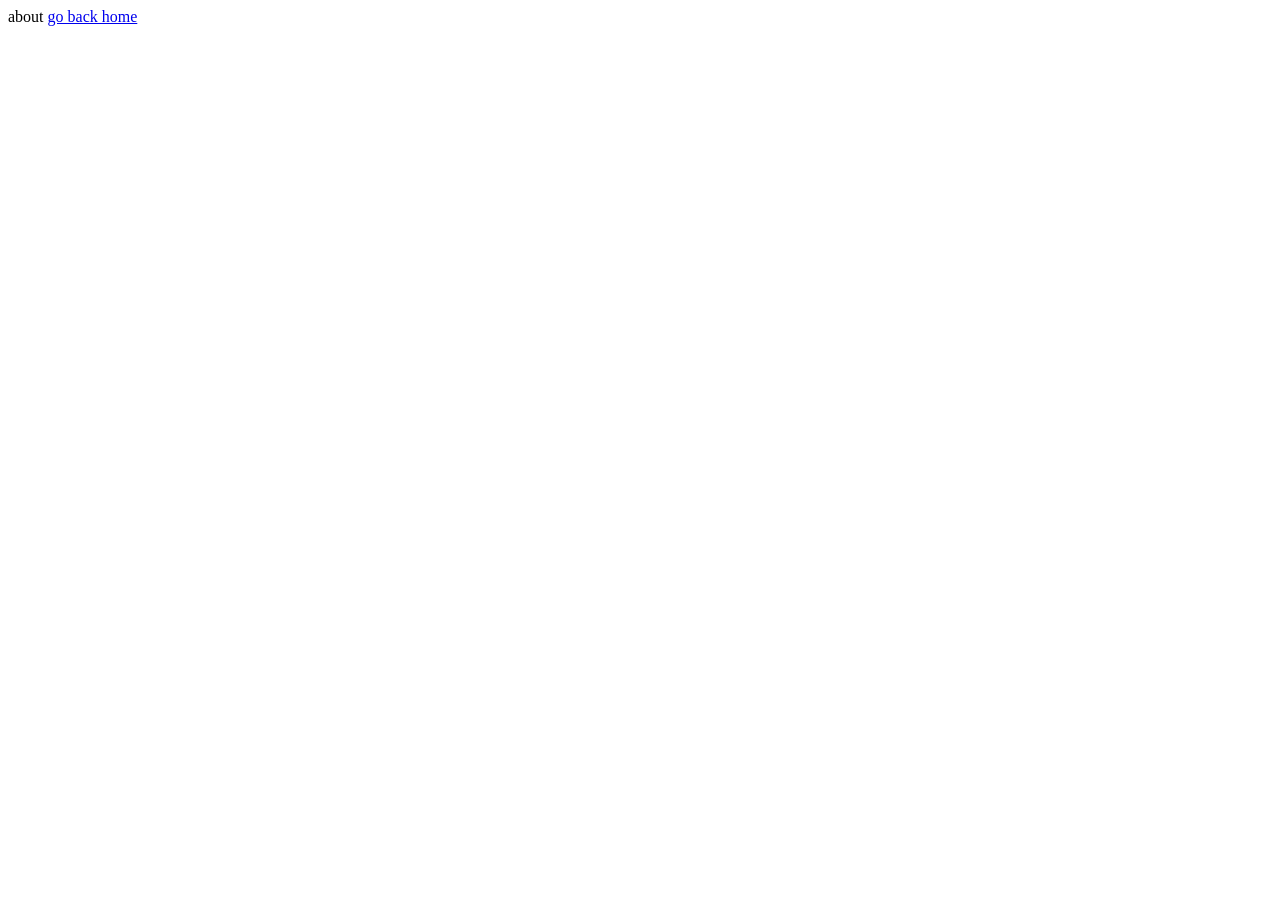
==== about.html @ 474b7937 "" ====
<!DOCTYPE html>
<html lang="en">
<head>
    <meta charset="UTF-8">
    <meta name="viewport" content="width=device-width, initial-scale=1.0">
    <title>About Us</title>
</head>
<body>
    about 
    <a href="/">go back home</a>
</body>
</html>
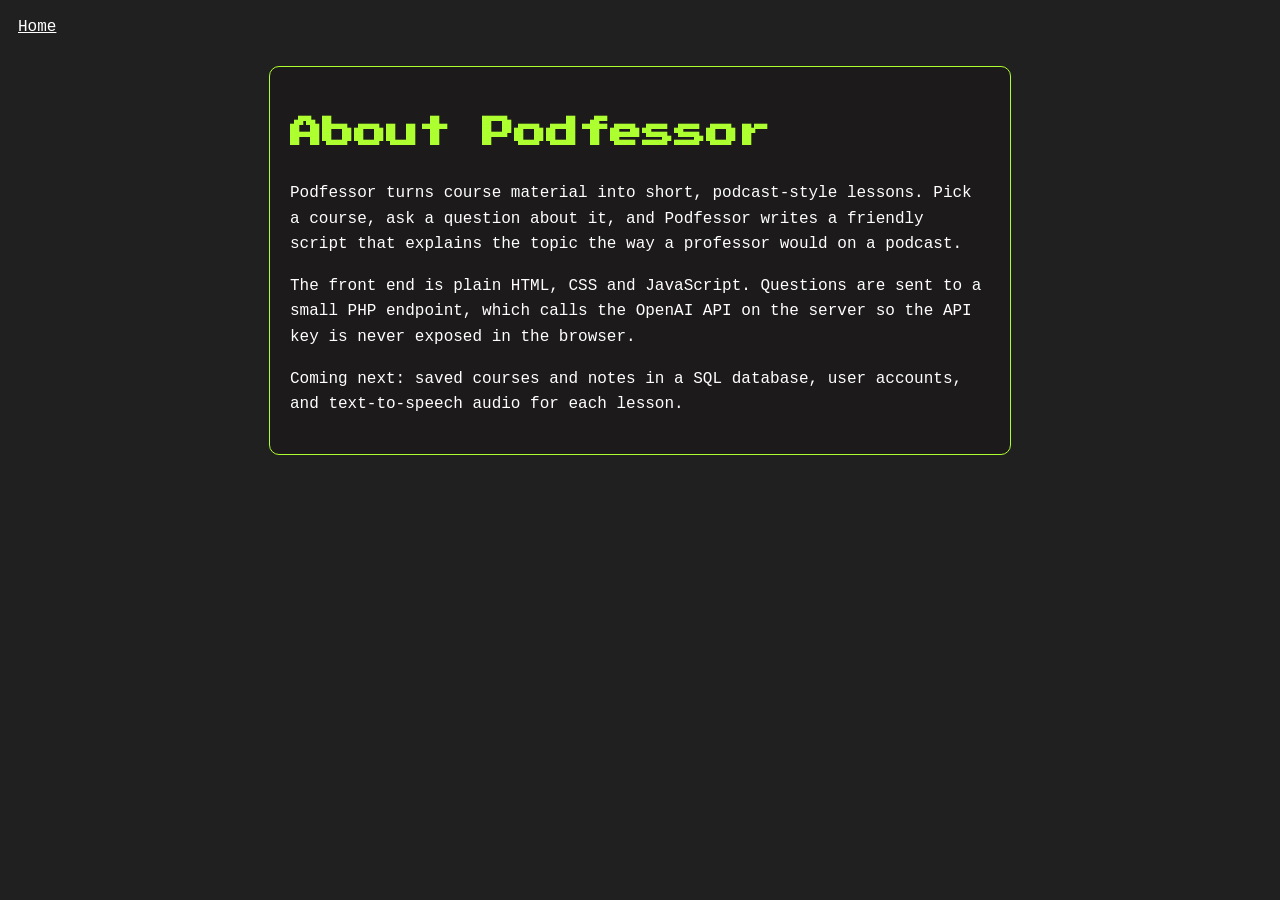
==== commit 502f9cf1: "Move OpenAI call server-side, fix broken page pieces, add README - Add api/chat.php: validates the q" ====
--- a/about.html
+++ b/about.html
@@ -3,10 +3,34 @@
 <head>
     <meta charset="UTF-8">
     <meta name="viewport" content="width=device-width, initial-scale=1.0">
-    <title>About Us</title>
+    <title>About Podfessor</title>
+    <link rel="stylesheet" href="css/styles.css">
+    <link rel="preconnect" href="https://fonts.googleapis.com">
+    <link rel="preconnect" href="https://fonts.gstatic.com" crossorigin>
+    <link href="https://fonts.googleapis.com/css2?family=Press+Start+2P&display=swap" rel="stylesheet">
 </head>
-<body>
-    about 
-    <a href="/">go back home</a>
+<body style="background-color: #202020; color: greenyellow; font-family: 'Courier New', Courier, monospace">
+    <nav class="navbar">
+        <a href="index.html">Home</a>
+    </nav>
+
+    <div class="section about">
+        <h1>About Podfessor</h1>
+        <p>
+            Podfessor turns course material into short, podcast-style lessons.
+            Pick a course, ask a question about it, and Podfessor writes a
+            friendly script that explains the topic the way a professor would
+            on a podcast.
+        </p>
+        <p>
+            The front end is plain HTML, CSS and JavaScript. Questions are sent
+            to a small PHP endpoint, which calls the OpenAI API on the server so
+            the API key is never exposed in the browser.
+        </p>
+        <p>
+            Coming next: saved courses and notes in a SQL database, user
+            accounts, and text-to-speech audio for each lesson.
+        </p>
+    </div>
 </body>
-</html>+</html>
--- a/css/styles.css
+++ b/css/styles.css
@@ -0,0 +1,163 @@
+p {
+    color: white;
+}
+
+body {
+    background-color: #000000;
+    color: white;
+}
+
+a {
+    color: white;
+}
+
+a:visited {
+    color: grey;
+}
+
+h1 {
+    font-family: 'Press Start 2P'
+}
+
+.card {
+    border: 1px solid greenyellow;
+    padding: 10px;
+    margin: 20px;
+    color: white;
+    width: 25%;
+    border-radius: 10px;
+    text-align: center;
+
+}
+
+.card:hover {
+    background-color: #2f2d2d;
+    cursor: pointer;
+}
+
+/* div {
+    border: 1px greenyellow solid;
+    border-radius: 10px;
+} */
+
+img {
+    border-radius: 10px;
+    /* width: 80%; */
+    /* padding: 10px; */
+    vertical-align: center;
+    width: 100%;
+}
+
+.button {
+    margin: 10px;
+    padding: 10px;
+    border-radius: 10px;
+    background-color: greenyellow;
+    color: black;
+    font-weight: bold;
+    font-size: 10px;
+    /* background-image: url("https://plus.unsplash.com/premium_photo-1663045661039-32a3b7e93ad3?ixlib=rb-4.1.0&ixid=M3wxMjA3fDB8MHxwaG90by1wYWdlfHx8fGVufDB8fHx8fA%3D%3D&auto=format&fit=crop&q=80&w=1170") */
+    background-image: radial-gradient(circle, greenyellow, yellow);
+
+}
+
+.button:hover {
+    background-color: yellow;
+    cursor: pointer;
+}
+
+.navbar {
+    padding: 10px;
+    display: flex;
+    justify-content: space-between;
+}
+
+input {
+    padding: 13px;
+    border-radius: 10px;
+    border: solid 1px grey;
+    width: 300px;
+    background-color: black;
+    color: white;
+}
+
+input:focus {
+    outline: none;
+    border: solid 2px greenyellow;
+    color: white;
+}
+
+.search-button {
+    /* round button */
+    border-radius: 50%;
+    width: 40px;
+    height: 40px;
+    padding: 10px;
+    background-color: greenyellow;
+    border: none;
+    cursor: pointer;
+}
+
+.login-menu {
+    display: flex;
+    justify-content: space-evenly;
+    align-items: center;
+    width: 300px;
+}
+
+.login-button {
+    padding: 10px;
+    border-radius: 10px;
+    background-color: greenyellow;
+    border: none;
+    cursor: pointer;
+}
+
+.login-button:hover {
+    background-color: yellow;
+}
+
+#cardsContainer {
+    display: flex;
+    flex-wrap: wrap;
+    justify-content: center;
+}
+
+.section {
+    margin: 20px;
+    padding: 20px;
+    border: 1px solid greenyellow;
+    border-radius: 10px;
+    height: 80%;
+    background-color: #1c1a1a;
+}
+
+main {
+    display: flex;
+    /* flex-direction: column; */
+}
+.chat-reply {
+    white-space: pre-wrap;
+    border-top: 1px solid #333;
+    padding-top: 10px;
+}
+
+.chat-loading {
+    color: grey;
+    font-style: italic;
+}
+
+.chat-error {
+    color: #ff6b6b;
+}
+
+.search-button:disabled {
+    opacity: 0.5;
+    cursor: wait;
+}
+
+.about {
+    max-width: 700px;
+    margin: 20px auto;
+    line-height: 1.6;
+}
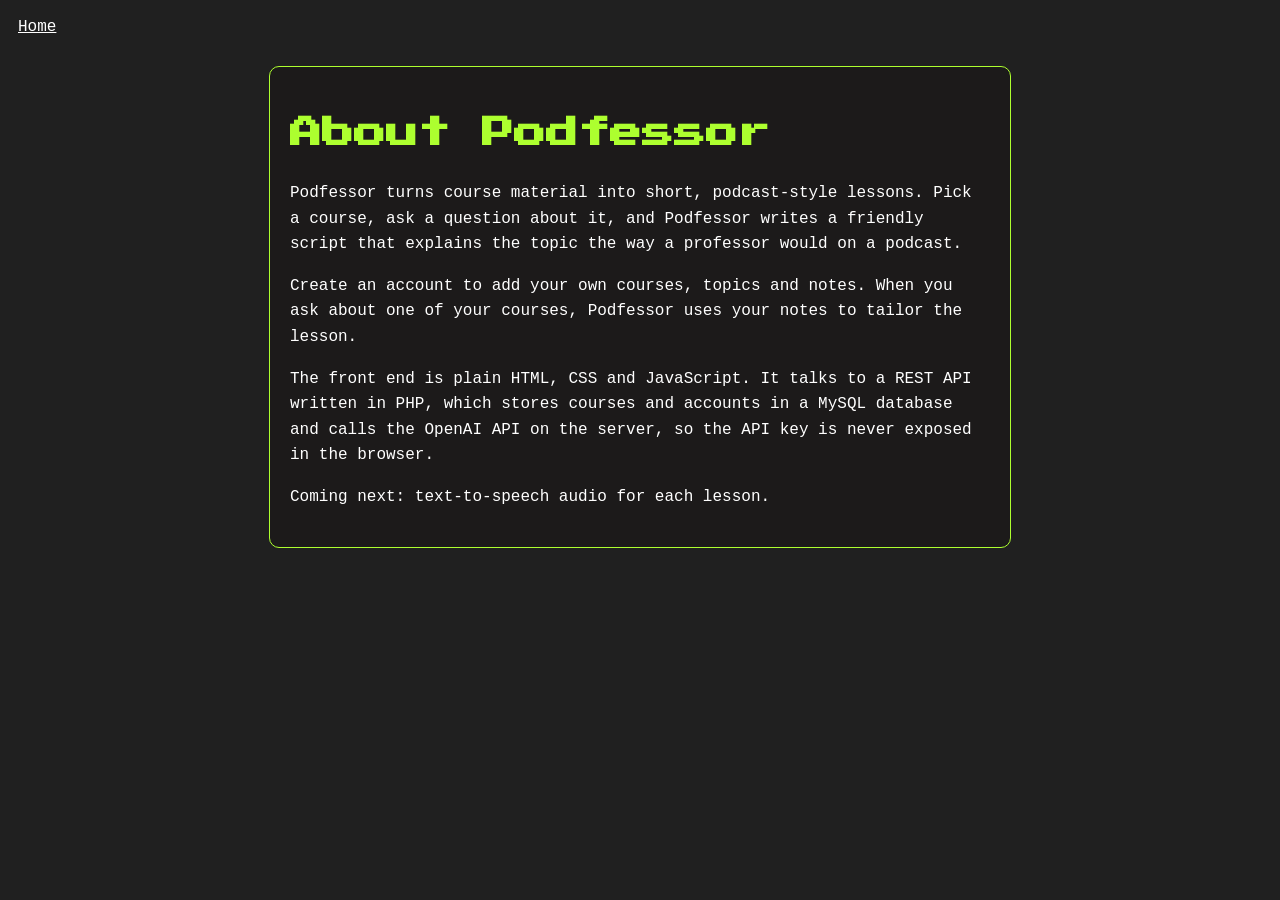
==== commit 91232fbe: "Add MySQL database, PHP REST API, user accounts and course editing Back end - database/schema.sql an" ====
--- a/about.html
+++ b/about.html
@@ -23,13 +23,18 @@
             on a podcast.
         </p>
         <p>
-            The front end is plain HTML, CSS and JavaScript. Questions are sent
-            to a small PHP endpoint, which calls the OpenAI API on the server so
-            the API key is never exposed in the browser.
+            Create an account to add your own courses, topics and notes.
+            When you ask about one of your courses, Podfessor uses your notes
+            to tailor the lesson.
         </p>
         <p>
-            Coming next: saved courses and notes in a SQL database, user
-            accounts, and text-to-speech audio for each lesson.
+            The front end is plain HTML, CSS and JavaScript. It talks to a REST
+            API written in PHP, which stores courses and accounts in a MySQL
+            database and calls the OpenAI API on the server, so the API key is
+            never exposed in the browser.
+        </p>
+        <p>
+            Coming next: text-to-speech audio for each lesson.
         </p>
     </div>
 </body>
--- a/css/styles.css
+++ b/css/styles.css
@@ -100,9 +100,10 @@
 
 .login-menu {
     display: flex;
-    justify-content: space-evenly;
+    flex-wrap: wrap;
+    justify-content: flex-end;
     align-items: center;
-    width: 300px;
+    gap: 15px;
 }
 
 .login-button {
@@ -161,3 +162,116 @@
     margin: 20px auto;
     line-height: 1.6;
 }
+
+.button[aria-pressed="true"] {
+    outline: 2px solid white;
+}
+
+.course-code {
+    display: inline-block;
+    cursor: default;
+}
+
+.course-semester {
+    color: grey;
+    font-size: 12px;
+}
+
+.card-actions {
+    display: flex;
+    justify-content: center;
+    gap: 15px;
+    margin-top: 10px;
+}
+
+.link-button {
+    background: none;
+    border: none;
+    color: #ff6b6b;
+    font: inherit;
+    text-decoration: underline;
+    cursor: pointer;
+}
+
+.form-page {
+    max-width: 500px;
+    margin: 20px auto;
+}
+
+.stacked-form {
+    display: flex;
+    flex-direction: column;
+    gap: 6px;
+}
+
+.stacked-form label {
+    margin-top: 10px;
+    color: white;
+}
+
+.stacked-form input,
+.stacked-form select,
+.stacked-form textarea {
+    width: 100%;
+    box-sizing: border-box;
+}
+
+select,
+textarea {
+    padding: 10px;
+    border-radius: 10px;
+    border: solid 1px grey;
+    background-color: black;
+    color: white;
+    font: inherit;
+}
+
+#chatCourse {
+    width: 100%;
+    margin-bottom: 10px;
+}
+
+[aria-invalid="true"] {
+    border: solid 2px #ff6b6b;
+}
+
+.field-error {
+    color: #ff6b6b;
+    font-size: 12px;
+    margin: 0;
+}
+
+.hint {
+    color: grey;
+    font-size: 12px;
+}
+
+.form-actions {
+    display: flex;
+    align-items: center;
+    gap: 20px;
+    margin-top: 10px;
+}
+
+@media (max-width: 700px) {
+    .navbar,
+    main {
+        flex-direction: column;
+        gap: 10px;
+    }
+
+    .navbar input {
+        width: 70%;
+    }
+
+    #chat,
+    main > .section {
+        width: auto !important;
+    }
+
+    .card {
+        width: 100%;
+        box-sizing: border-box;
+        margin: 10px 0;
+    }
+}
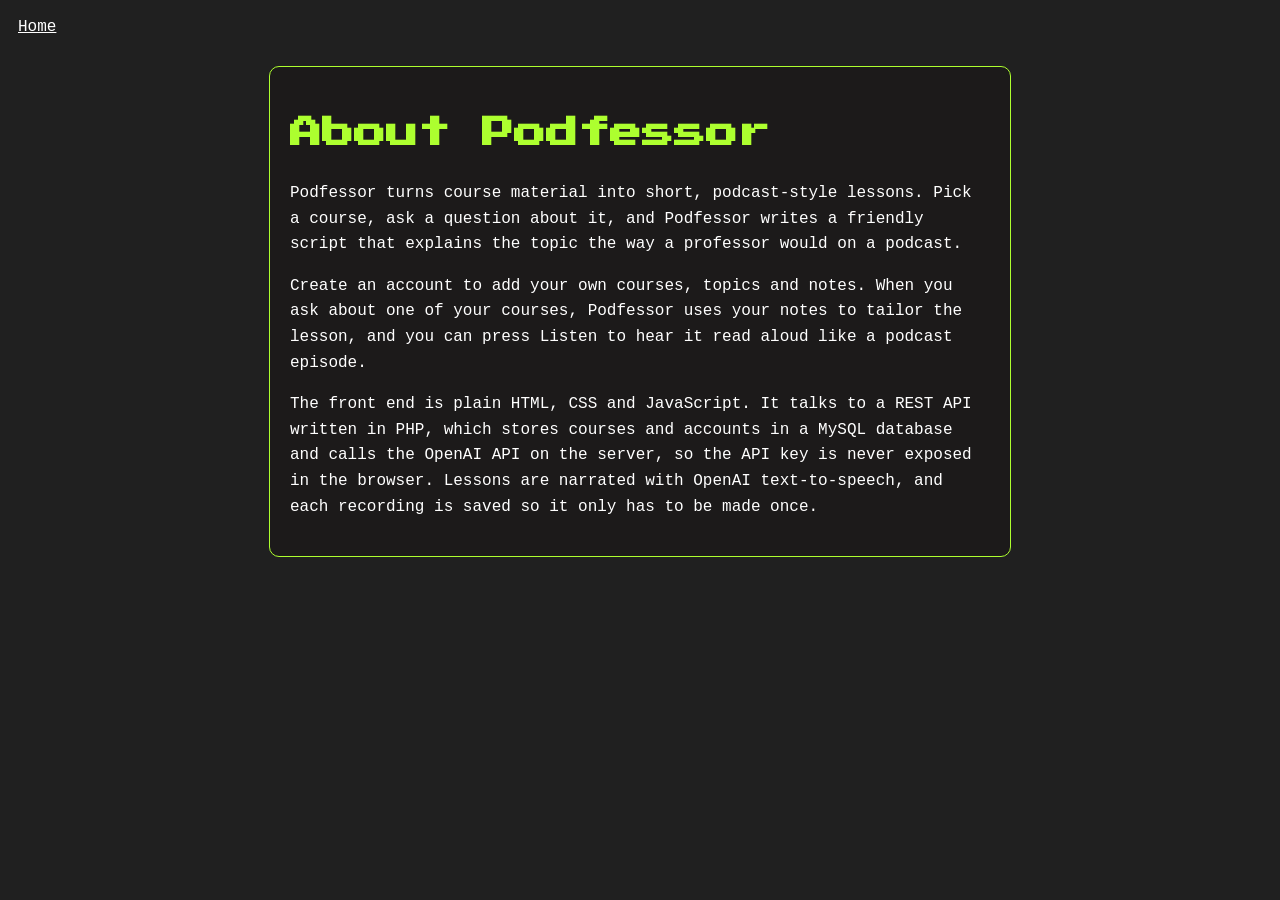
==== commit 78802b12: "Add text-to-speech audio and an episode library - Every script from Ask Podfessor is now saved as an" ====
--- a/about.html
+++ b/about.html
@@ -25,16 +25,16 @@
         <p>
             Create an account to add your own courses, topics and notes.
             When you ask about one of your courses, Podfessor uses your notes
-            to tailor the lesson.
+            to tailor the lesson, and you can press Listen to hear it read
+            aloud like a podcast episode.
         </p>
         <p>
             The front end is plain HTML, CSS and JavaScript. It talks to a REST
             API written in PHP, which stores courses and accounts in a MySQL
             database and calls the OpenAI API on the server, so the API key is
-            never exposed in the browser.
-        </p>
-        <p>
-            Coming next: text-to-speech audio for each lesson.
+            never exposed in the browser. Lessons are narrated with OpenAI
+            text-to-speech, and each recording is saved so it only has to be
+            made once.
         </p>
     </div>
 </body>
--- a/css/styles.css
+++ b/css/styles.css
@@ -275,3 +275,56 @@
         margin: 10px 0;
     }
 }
+
+.episode {
+    border-top: 1px solid #333;
+    padding: 10px 0;
+}
+
+.episode h6 {
+    color: white;
+    font-size: 14px;
+    margin: 0;
+}
+
+.episode-meta {
+    color: grey;
+    font-size: 12px;
+    margin: 4px 0;
+}
+
+.episode audio {
+    width: 100%;
+    margin: 6px 0;
+}
+
+.episode summary {
+    cursor: pointer;
+    color: greenyellow;
+    font-size: 12px;
+}
+
+#chat-form {
+    display: flex;
+    flex-wrap: wrap;
+    align-items: center;
+    gap: 8px;
+}
+
+#chat-form #chatCourse {
+    flex-basis: 100%;
+    margin-bottom: 0;
+}
+
+#chat-form #chatInput {
+    flex: 1;
+    min-width: 0;
+}
+
+#chat-form .search-button {
+    flex-shrink: 0;
+}
+
+.episode .link-button {
+    padding-left: 0;
+}
